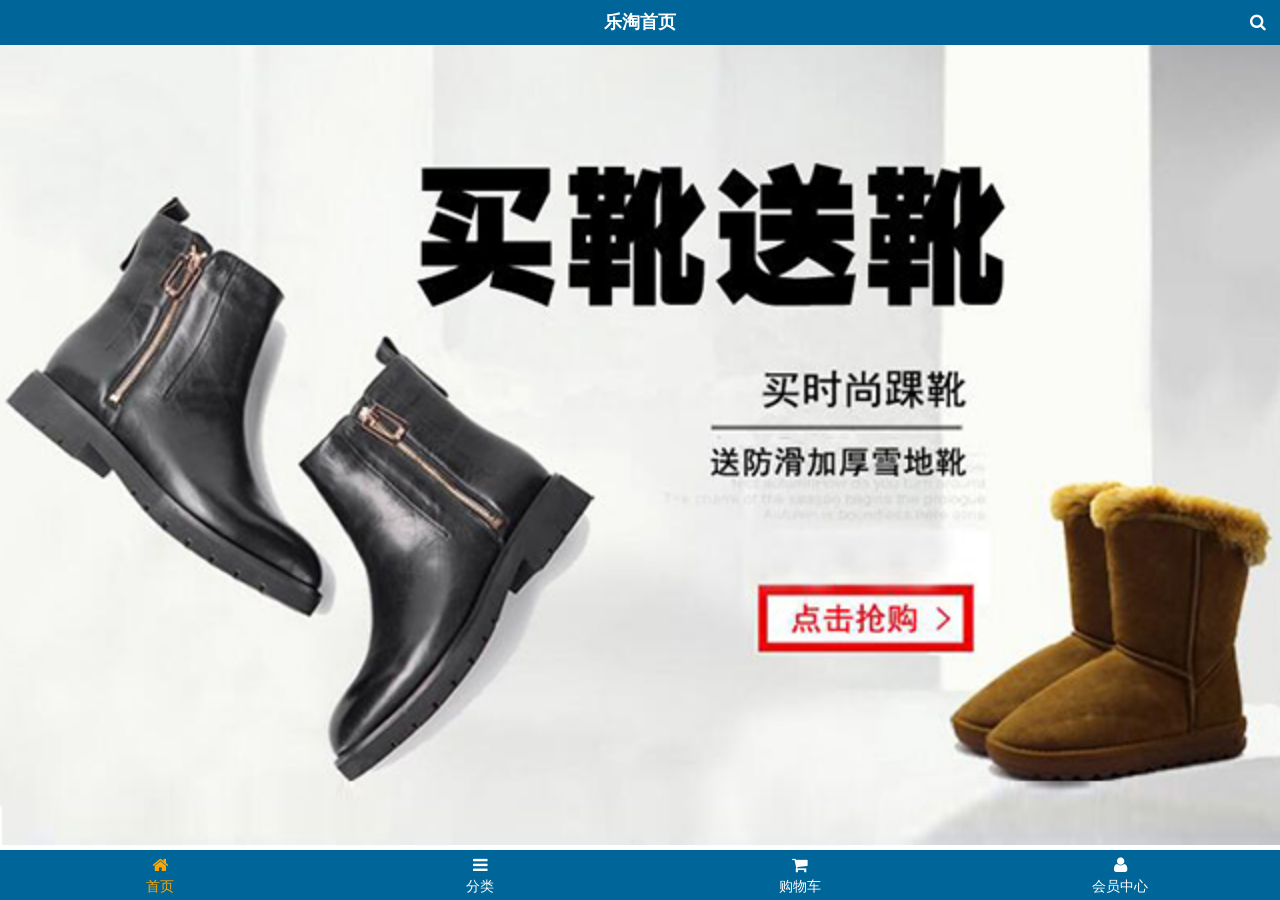
==== public/front/index.html @ d59397f1 "前台完成搜索页面，商品列表完成一半" ====
<!DOCTYPE html>
<html lang="zh-CN">
<head>
  <meta charset="UTF-8">
  <meta name="viewport"
        content="width=device-width, user-scalable=no, initial-scale=1.0, maximum-scale=1.0, minimum-scale=1.0">
  <title>乐淘首页</title>
  <link type="image/x-icon" rel="shortcut icon" href="favicon.ico">
  <link rel="stylesheet" href="css/comment.css">
  <link rel="stylesheet" href="lib/mui/css/mui.min.css">
  <link rel="stylesheet" href="lib/fa/css/font-awesome.min.css">
</head>
<body>
  <div class="lt_container">
    
    <!--顶部-->
    <div class="lt_topbar">
      <a class="btn_left" href="#" style="display: none">
        <span class="mui-icon mui-icon-arrowleft"></span>
      </a>
      <h4>乐淘首页</h4>
      <a class="btn_right" href="#">
        <span class="fa fa-search"></span>
      </a>
    </div>
    
    <!--中间内容区-->
    <div class="lt_main">
      <div class="mui-scroll-wrapper">
        <div class="mui-scroll">
          <!--这里放置真实显示的DOM内容-->
            <!--轮播图-->
          <div class="mui-slider">
            <div class="mui-slider-group mui-slider-loop">
              <!--支持循环，需要重复图片节点-->
              <div class="mui-slider-item mui-slider-item-duplicate"><a href="#"><img src="images/banner6.png" /></a></div>
              <div class="mui-slider-item"><a href="#"><img src="images/banner1.png" /></a></div>
              <div class="mui-slider-item"><a href="#"><img src="images/banner2.png" /></a></div>
              <div class="mui-slider-item"><a href="#"><img src="images/banner3.png" /></a></div>
              <div class="mui-slider-item"><a href="#"><img src="images/banner4.png" /></a></div>
              <div class="mui-slider-item"><a href="#"><img src="images/banner5.png" /></a></div>
              <div class="mui-slider-item"><a href="#"><img src="images/banner6.png" /></a></div>
              <!--支持循环，需要重复图片节点-->
              <div class="mui-slider-item mui-slider-item-duplicate"><a href="#"><img src="images/banner1.png" /></a></div>
            </div>
          </div>
          
            <!--导航图片区-->
          <nav>
            <a href="#"><img src="images/nav1.png" alt=""></a>
            <a href="#"><img src="images/nav2.png" alt=""></a>
            <a href="#"><img src="images/nav3.png" alt=""></a>
            <a href="#"><img src="images/nav4.png" alt=""></a>
            <a href="#"><img src="images/nav5.png" alt=""></a>
            <a href="#"><img src="images/nav6.png" alt=""></a>
          </nav>
          
            <!--商品区-->
          <div class="le_products">
            <a class="item" href="#">
              <img src="images/product.jpg" alt="">
              <p class="mui-ellipsis-2 mui-text-left">adidas阿迪达斯 男式 场下休闲篮球鞋S83700 </p>
              <p>
                <span>&yen;998</span>
                <span>&yen;1998</span>
              </p>
              <button class="btn mui-btn-blue">立即购买</button>
            </a>
            <a class="item" href="#">
              <img src="images/product.jpg" alt="">
              <p class="mui-ellipsis-2 mui-text-left">adidas阿迪达斯 男式 场下休闲篮球鞋S83700 </p>
              <p>
                <span>&yen;998</span>
                <span>&yen;1998</span>
              </p>
              <button class="btn mui-btn-blue">立即购买</button>
            </a>
            <a class="item" href="#">
              <img src="images/product.jpg" alt="">
              <p class="mui-ellipsis-2 mui-text-left">adidas阿迪达斯 男式 场下休闲篮球鞋S83700 </p>
              <p>
                <span>&yen;998</span>
                <span>&yen;1998</span>
              </p>
              <button class="btn mui-btn-blue">立即购买</button>
            </a>
            <a class="item" href="#">
              <img src="images/product.jpg" alt="">
              <p class="mui-ellipsis-2 mui-text-left">adidas阿迪达斯 男式 场下休闲篮球鞋S83700 </p>
              <p>
                <span>&yen;998</span>
                <span>&yen;1998</span>
              </p>
              <button class="btn mui-btn-blue">立即购买</button>
            </a>
            <a class="item" href="#">
              <img src="images/product.jpg" alt="">
              <p class="mui-ellipsis-2 mui-text-left">adidas阿迪达斯 男式 场下休闲篮球鞋S83700 </p>
              <p>
                <span>&yen;998</span>
                <span>&yen;1998</span>
              </p>
              <button class="btn mui-btn-blue">立即购买</button>
            </a>
            <a class="item" href="#">
              <img src="images/product.jpg" alt="">
              <p class="mui-ellipsis-2 mui-text-left">adidas阿迪达斯 男式 场下休闲篮球鞋S83700 </p>
              <p>
                <span>&yen;998</span>
                <span>&yen;1998</span>
              </p>
              <button class="btn mui-btn-blue">立即购买</button>
            </a>
          </div>
          
        </div>
      </div>
    </div>
    
    <!--底部-->
    <div class="lt_tabbar">
      <a href="index.html" class="active">
        <span class="fa fa-home"></span>
        <p>首页</p>
      </a>
      <a href="category.html">
        <span class="fa fa-bars"></span>
        <p>分类</p>
      </a>
      <a href="cart.html">
        <span class="fa fa-shopping-cart"></span>
        <p>购物车</p>
      </a>
      <a href="#">
        <span class="fa fa-user"></span>
        <p>会员中心</p>
      </a>
    </div>
  </div>
</body>
</html>
<script src="lib/zepto/zepto.min.js"></script>
<script src="lib/mui/js/mui.min.js"></script>
<script src="js/comment.js"></script>
---- public/front/css/comment.css ----
*{
  margin: 0;
  padding: 0;
}
li{
  list-style: none;
}
img{
  width: 100%;
  vertical-align: middle;
}
html,body{
  height: 100%;
}
.lt_container{
  height: 100%;
  padding-bottom: 50px;
  padding-top: 45px;
}

.lt_topbar{
  height: 45px;
  width: 100%;
  background-color: #069;
  position: absolute;
  top:0;
  left:0;
}
.lt_topbar a{
  display: inline-block;
  width: 45px;
  height: 45px;
  text-align: center;
  line-height: 45px;
  color: #fff;
  position: absolute;
  top:0;
}
.lt_topbar .btn_right{
  right:0;
}
.lt_topbar h4{
  text-align: center;
  line-height: 45px;
  color: #fff;
  margin: 0;
}
.lt_tabbar{
  height: 50px;
  width: 100%;
  background-color: #069;
  position: absolute;
  bottom: 0;
}
.lt_tabbar a{
  width: 25%;
  height: 50px;
  display: block;
  text-align: center;
  float: left;
  color: #fff;
  padding-top: 5px;
}
.lt_tabbar a.active{
  color: orange;
}
.lt_tabbar p{
  color: #fff;
  margin: 0;
}
.lt_tabbar a.active p{
  color: orange;
}
.lt_main{
  width: 100%;
  height: 100%;
  position: relative;
  overflow: hidden;
  background-color: #fff;
}
.lt_main nav{
  padding: 10px;
}
.lt_main nav a{
  display: block;
  width: 33.33%;
  margin: 0;
  padding: 0;
  float: left;
}
.le_products{
  padding: 10px;
}
.item{
  display: inline-block;
  width: 46%;
  margin-right: 10px;
  text-align: center;
}
.lt_search{
  position: relative;
}
.lt_search input{
  border: 1px solid #069;
  height: 33px;
  border-radius: 5px;
  font-size: 14px;
}
.lt_search button{
  height: 40px;
  background-color: #069;
  position: absolute;
  top: 0;
  right: 0;
  border-radius: 0 5px 5px 0;
}

.lt_history .lt_his_top span{
  font-size: 14px;
  color: #ccc;
  display: block;
  height: 20px;
  line-height: 20px;
}
.lt_his_message ul{
  
  margin-top: 20px;
}
.lt_his_message ul li{
  border: 1px solid #ccc;
  border-bottom: none;
  padding-left:10px;
  height: 30px;
  line-height: 30px;
}
.lt_his_message ul li:last-child{
  border-bottom: 1px solid #ccc;
}
.lt_his_message ul li a{
  font-size: 14px;
}
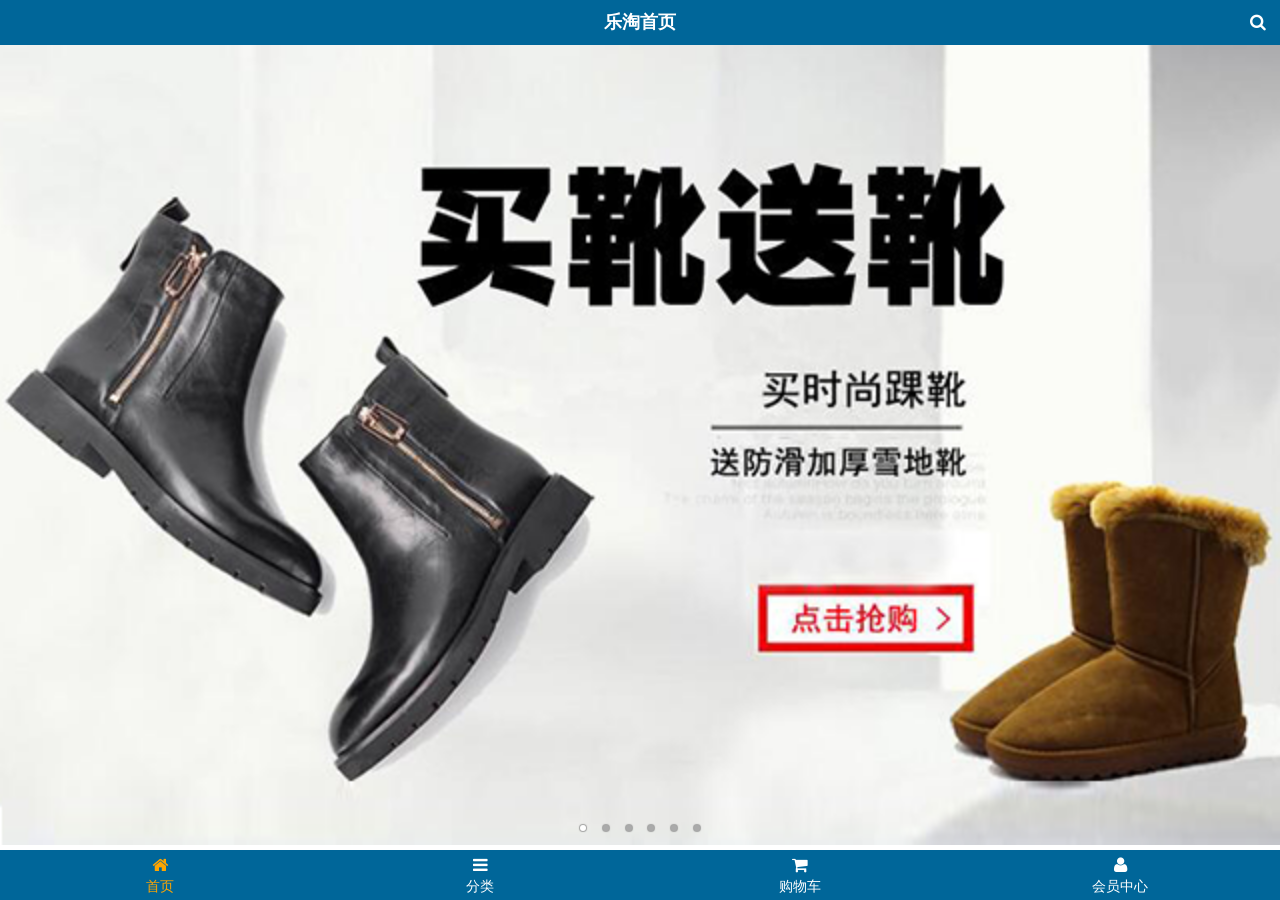
==== commit a550c8a7: "项目完成（没有下拉刷新功能）" ====
--- a/public/front/index.html
+++ b/public/front/index.html
@@ -19,7 +19,7 @@
         <span class="mui-icon mui-icon-arrowleft"></span>
       </a>
       <h4>乐淘首页</h4>
-      <a class="btn_right" href="#">
+      <a class="btn_right" href="search.html">
         <span class="fa fa-search"></span>
       </a>
     </div>
@@ -42,6 +42,14 @@
               <div class="mui-slider-item"><a href="#"><img src="images/banner6.png" /></a></div>
               <!--支持循环，需要重复图片节点-->
               <div class="mui-slider-item mui-slider-item-duplicate"><a href="#"><img src="images/banner1.png" /></a></div>
+            </div>
+            <div class="mui-slider-indicator">
+              <div class="mui-indicator mui-active"></div>
+              <div class="mui-indicator"></div>
+              <div class="mui-indicator"></div>
+              <div class="mui-indicator"></div>
+              <div class="mui-indicator"></div>
+              <div class="mui-indicator "></div>
             </div>
           </div>
           
@@ -131,7 +139,7 @@
         <span class="fa fa-shopping-cart"></span>
         <p>购物车</p>
       </a>
-      <a href="#">
+      <a href="user.html">
         <span class="fa fa-user"></span>
         <p>会员中心</p>
       </a>
